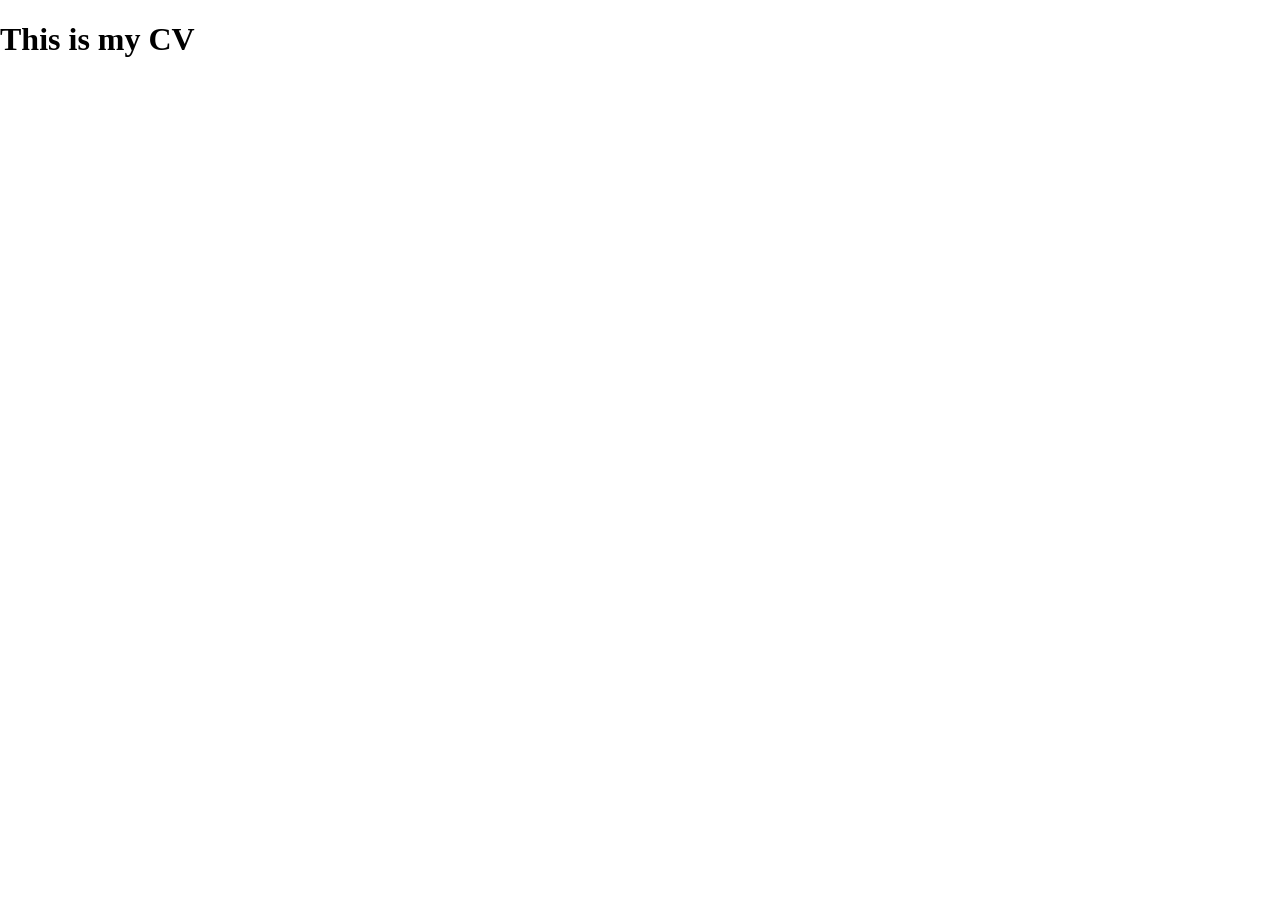
==== CV.html @ d22d1b9d "main page created successfully" ====
<!DOCTYPE html>
<html lang="US">

<head>
    <title>CV</title>
    <meta name="viewport" content="width=device-width, initial-scale=1.0">
    <link rel="stylesheet" href="style.css">
</head>

<body>
    <h1>This is my CV</h1>
</body>

</html>
---- style.css ----
body {
    margin: 0;
}

* {
    box-sizing: border-box;
}

.header,
.footer {
    font-family: Arial, Helvetica, sans-serif;
    font-style: italic;
    background-color: lightskyblue;
}

.header h1,
.footer h1 {
    text-align: center;
    margin: 0;
    padding: 50px;
}

.footer {
    position: fixed;
    bottom: 0;
    left: 0;
    right: 0;
}

.main-body {
    display: flex;
}

a:link {
    color: blue;
    text-decoration-line: underline;
    text-align: center;
}

a:visited {
    color: blue;
    text-decoration-line: underline;
    text-align: center;
}

a:hover.link {
    color: lightskyblue;
    text-decoration-line: underline;
    text-align: center;
}

a:active {
    color: black;
    text-decoration-line: underline;
    text-align: center;
}

.link {
    display: inline-block;
    border-style: double;
    border-color: black;
    width: calc(100% - 40px);
    /* 100% minus left + right margin */
    margin: 20px;
    padding: 10px;
    box-sizing: border-box;
    /* includes padding & border in width */
}

ul {
    line-style: none;
    padding: 0;
}

section nav {
    flex: 3;
}

section article {
    flex: 7;
    margin: 10px;
    text-align: center;

}
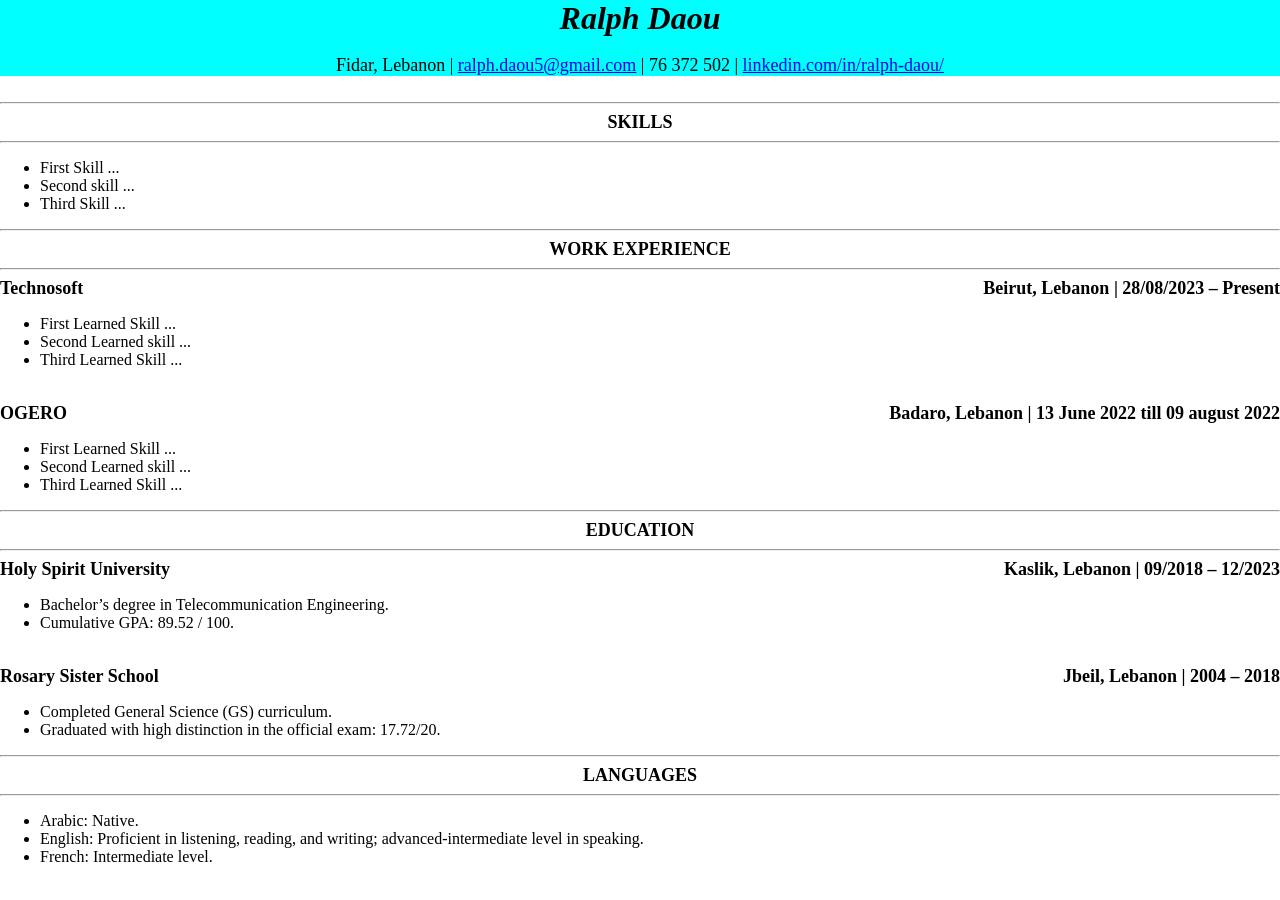
==== commit c636b4f2: "CV page added" ====
--- a/CV.html
+++ b/CV.html
@@ -4,11 +4,76 @@
 <head>
     <title>CV</title>
     <meta name="viewport" content="width=device-width, initial-scale=1.0">
-    <link rel="stylesheet" href="style.css">
+    <link rel="stylesheet" href="CV.css">
 </head>
 
 <body>
-    <h1>This is my CV</h1>
+    <div class="top-page-section">
+        <p class="my-name">Ralph Daou</p>
+        <br>
+        <p class="info">Fidar, Lebanon | <a target="_blank" href="mailto:ralph.daou5@gmail.com">ralph.daou5@gmail.com</a> | 76 372 502 | <a target="_blank" href="https://www.linkedin.com/in/ralph-daou/">linkedin.com/in/ralph-daou/</a></p>
+    </div>
+    <br>
+    <hr>
+    <h1 class="section-title">SKILLS</h1>
+    <hr>
+    <ul>
+        <li>First Skill ...</li>
+        <li>Second skill ...</li>
+        <li>Third Skill ...</li>
+    </ul>  
+    <hr>
+    <h1 class="section-title">WORK EXPERIENCE</h1>
+    <hr>
+    <div class="header-info">
+        <p class="first-end">Technosoft</p>
+        <p class="second-end">Beirut, Lebanon | 28/08/2023 – Present</p>
+    </div>
+    <ul>
+        <li>First Learned Skill ...</li>
+        <li>Second Learned skill ...</li>
+        <li>Third Learned Skill ...</li>
+    </ul> 
+    <br>
+    <div class="header-info">
+        <p class="first-end">OGERO</p>
+        <p class="second-end">Badaro, Lebanon | 13 June 2022 till 09 august 2022</p>
+    </div>
+    <ul>
+        <li>First Learned Skill ...</li>
+        <li>Second Learned skill ...</li>
+        <li>Third Learned Skill ...</li>
+    </ul> 
+    <hr>
+    <h1 class="section-title">EDUCATION</h1>
+    <hr>
+    <div class="header-info">
+        <p class="first-end">Holy Spirit University</p>
+        <p class="second-end">Kaslik, Lebanon | 09/2018 – 12/2023</p>
+    </div>
+    <ul>
+        <li>Bachelor’s degree in Telecommunication Engineering.</li>
+        <li>Cumulative GPA: 89.52 / 100.</li>
+    </ul> 
+    <br>
+    <div class="header-info">
+        <p class="first-end">Rosary Sister School</p>
+        <p class="second-end">Jbeil, Lebanon | 2004 – 2018</p>
+    </div>
+    <ul>
+        <li>Completed General Science (GS) curriculum.</li>
+        <li>Graduated with high distinction in the official exam: 17.72/20.</li>
+    </ul> 
+    <hr>
+    <h1 class="section-title">LANGUAGES</h1>
+    <hr>
+    <ul>
+        <li>Arabic: Native.</li>
+        <li>English: Proficient in listening, reading, and writing; advanced-intermediate level in speaking.</li>
+        <li>French: Intermediate level.</li>
+    </ul> 
+
+
 </body>
 
 </html>
--- a/CV.css
+++ b/CV.css
@@ -0,0 +1,46 @@
+html, body {
+    margin: 0;
+    padding: 0;
+}
+.top-page-section{
+    background-color:cyan;
+    text-align:center;
+}
+.top-page-section p{
+    padding:0;
+    margin:0;
+}
+.my-name {
+    font-family: "Times New Roman", Times, serif;
+    font-style: italic;
+    font-size: xx-large;
+    font-weight: bold;
+}
+.info {
+    font-family: "Times New Roman", Times, serif;
+    font-size: large;
+}
+.section-title{
+    font-family: "Times New Roman", Times, serif;
+    font-size: large;
+    font-weight:bold;
+    padding:0;
+    margin:0;
+    text-align:center;
+}
+.header-info{
+    display:flex;
+}
+.header-info p{
+    margin:0;
+    font-size:large;
+    font-weight:bold;
+}
+.header-info p:first-child{
+    width: 30%;
+    text-align:left;
+}
+.header-info p:last-child{
+    width: 70%;
+    text-align:right;
+}
